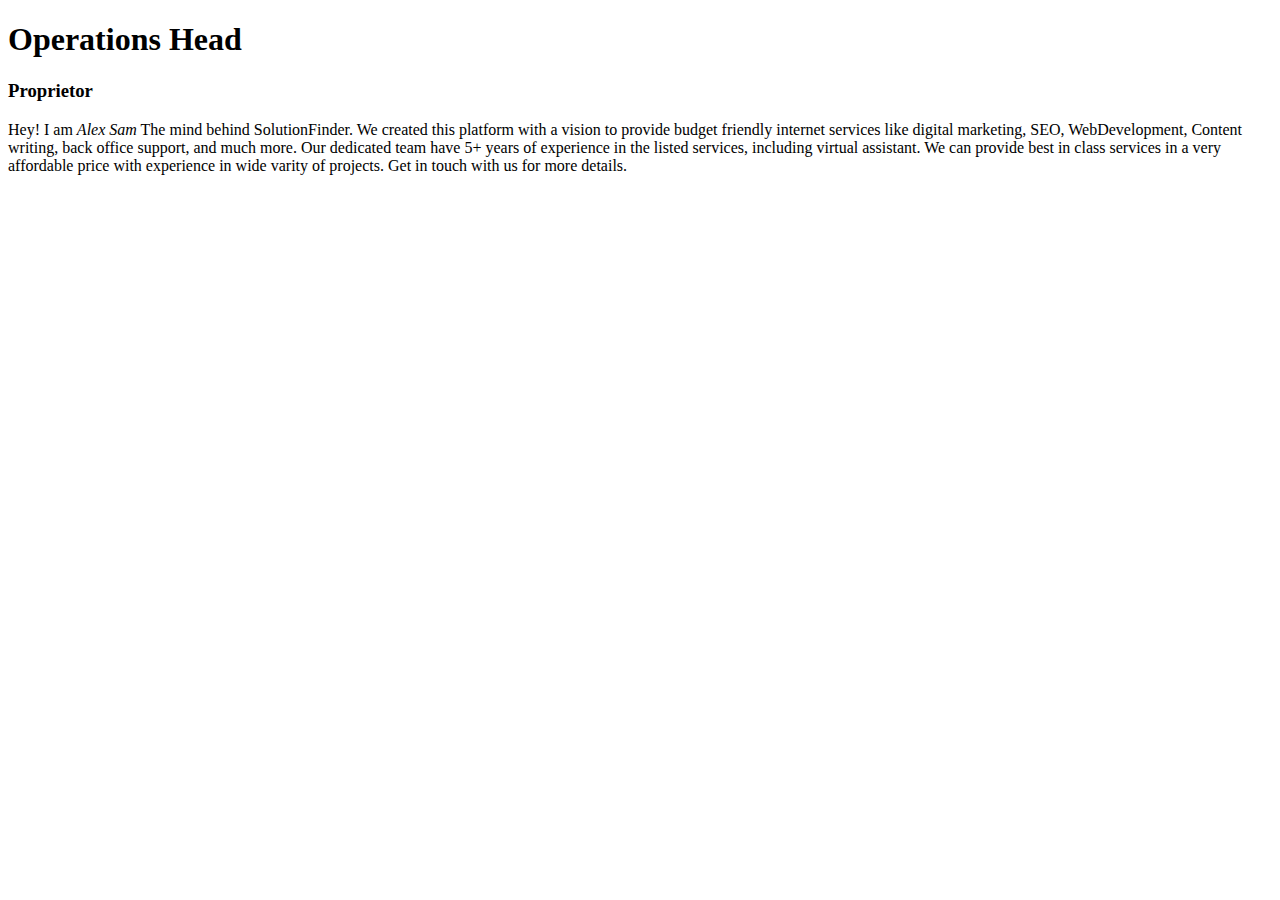
==== alex.html @ 8f5b893a "Add files via upload" ====
<!DOCTYPE html>

<head>
  <meta charset="utf-8">
  <title>Proprietor</title>
  <link rel="stylesheet" href="css/styles.css">
</head>

<body>

  <h1> Operations Head </h1>
  <h3>Proprietor</h3>
  <p> Hey! I am <em>Alex Sam</em> The mind behind SolutionFinder. We created this platform with a vision to provide budget
    friendly internet services like digital marketing, SEO, WebDevelopment, Content writing, back office support, and
    much more. Our dedicated team have 5+ years of experience in the listed services, including virtual assistant.
    We can provide best in class services in a very affordable price with experience in wide varity of projects.
    Get in touch with us for more details.

    <body>
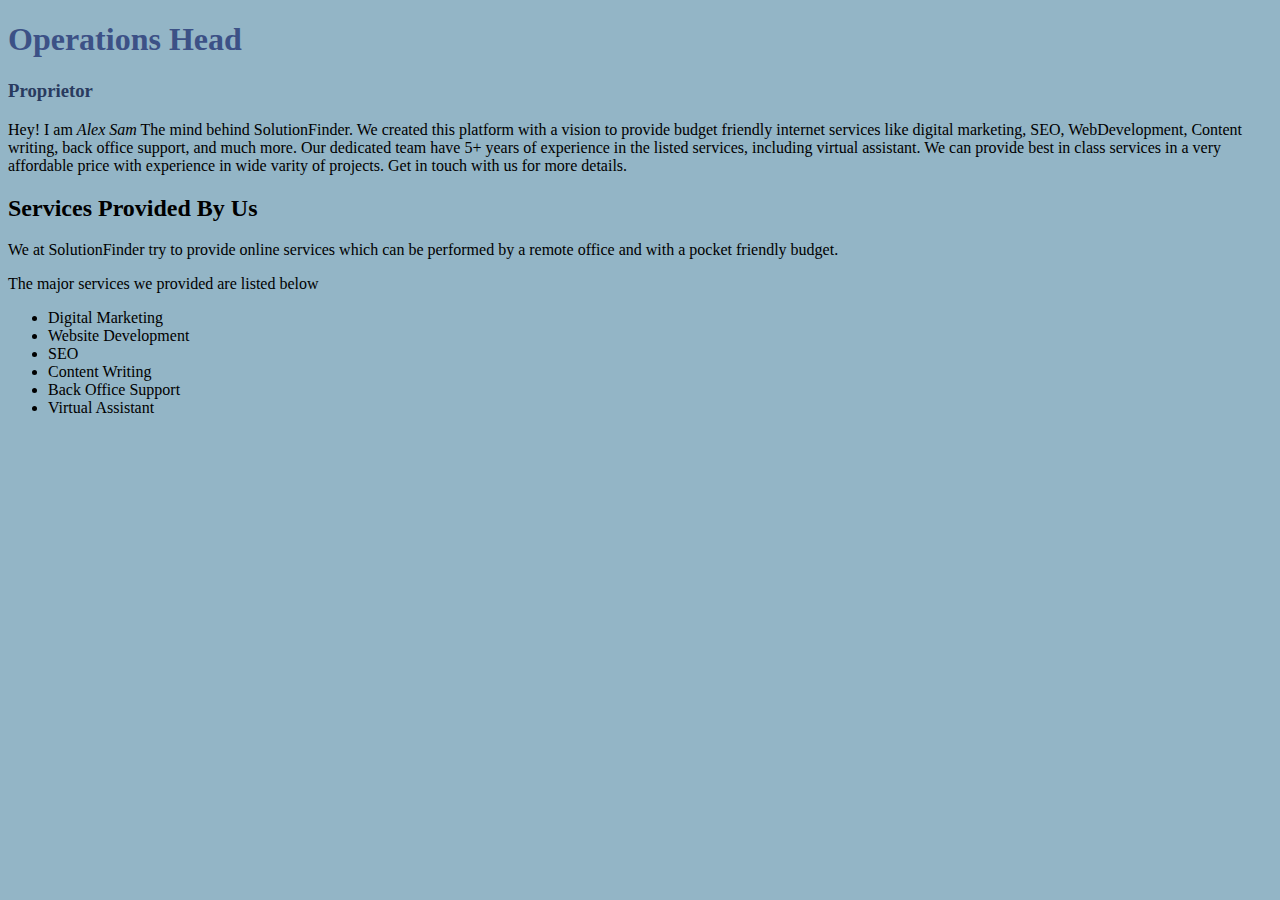
==== commit f8ad9c0e: "Add files via upload" ====
--- a/alex.html
+++ b/alex.html
@@ -14,6 +14,20 @@
     friendly internet services like digital marketing, SEO, WebDevelopment, Content writing, back office support, and
     much more. Our dedicated team have 5+ years of experience in the listed services, including virtual assistant.
     We can provide best in class services in a very affordable price with experience in wide varity of projects.
-    Get in touch with us for more details.
+    Get in touch with us for more details.</p>
+
+    <h2> Services Provided By Us </h2>
+    <p> We at SolutionFinder try to provide online services which can be performed by a remote office and with a
+      pocket friendly budget.</p>
+
+      <p>The major services we provided are listed below</p>
+      <ul>
+        <li>Digital Marketing</li>
+        <li>Website Development</li>
+        <li>SEO</li>
+        <li>Content Writing</li>
+        <li>Back Office Support</li>
+        <li>Virtual Assistant</li>
+      </ul>
 
     <body>
--- a/css/styles.css
+++ b/css/styles.css
@@ -0,0 +1,19 @@
+body {
+    background-color: #93B5C6;
+  }
+
+  hr {
+    border-style: hidden;
+    background-color: none;
+    border-top-style: dashed;
+    border-width: 5px;
+    width: 30%;
+  }
+
+  h1 {
+    color: #3C5186;
+  }
+
+  h3{
+    color: #293B5F
+  }
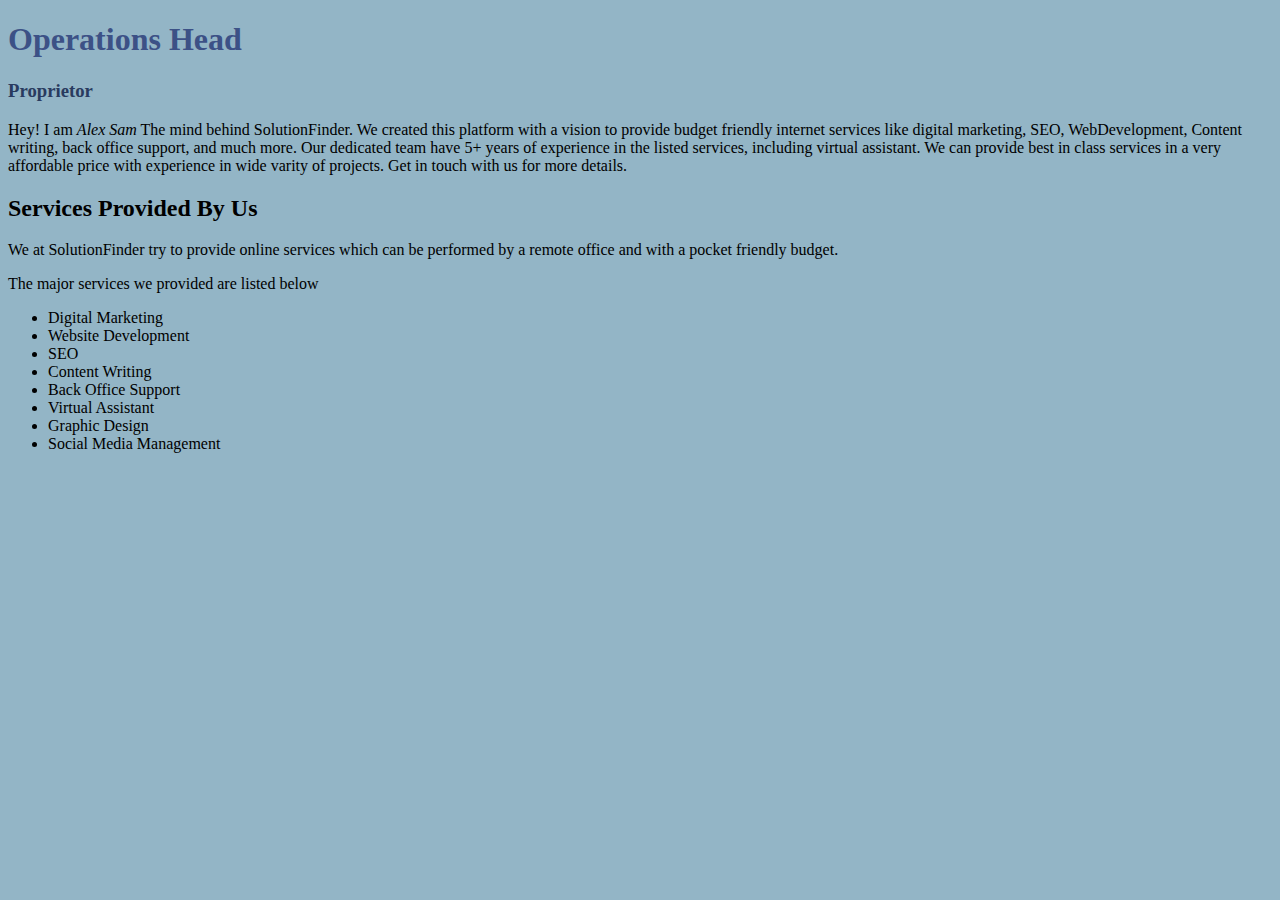
==== commit 736cce5b: "Add files via upload" ====
--- a/alex.html
+++ b/alex.html
@@ -28,6 +28,8 @@
         <li>Content Writing</li>
         <li>Back Office Support</li>
         <li>Virtual Assistant</li>
+        <li>Graphic Design</li>
+        <li>Social Media Management</li>
       </ul>
 
     <body>
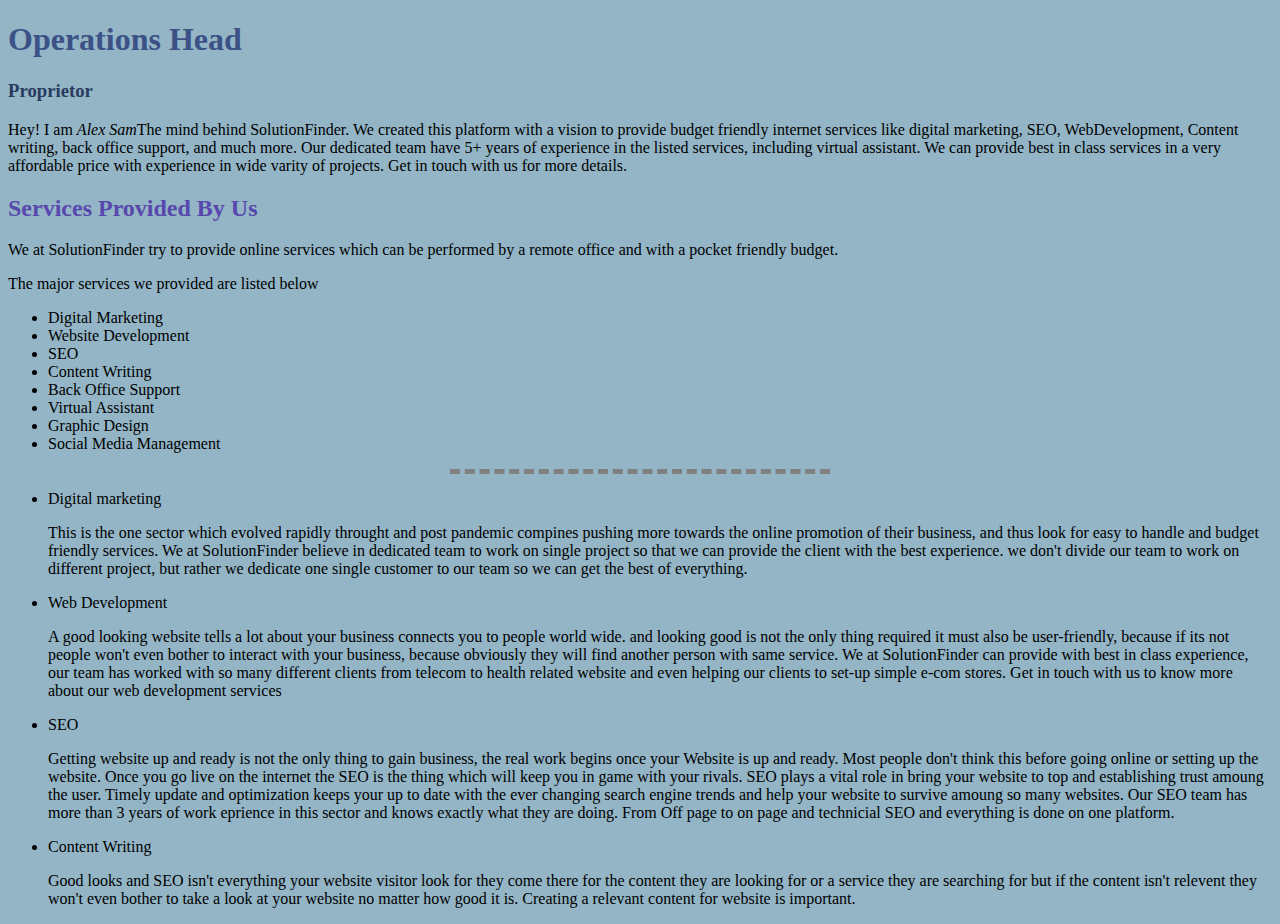
==== commit d8f2c843: "Add files via upload" ====
--- a/alex.html
+++ b/alex.html
@@ -10,26 +10,66 @@
 
   <h1> Operations Head </h1>
   <h3>Proprietor</h3>
-  <p> Hey! I am <em>Alex Sam</em> The mind behind SolutionFinder. We created this platform with a vision to provide budget
+  <p> Hey! I am <em>Alex Sam</em>The mind behind SolutionFinder. We created this platform with a vision to provide budget
     friendly internet services like digital marketing, SEO, WebDevelopment, Content writing, back office support, and
     much more. Our dedicated team have 5+ years of experience in the listed services, including virtual assistant.
     We can provide best in class services in a very affordable price with experience in wide varity of projects.
     Get in touch with us for more details.</p>
 
-    <h2> Services Provided By Us </h2>
-    <p> We at SolutionFinder try to provide online services which can be performed by a remote office and with a
-      pocket friendly budget.</p>
+  <h2> Services Provided By Us </h2>
+  <p> We at SolutionFinder try to provide online services which can be performed by a remote office and with a
+    pocket friendly budget.</p>
 
-      <p>The major services we provided are listed below</p>
-      <ul>
-        <li>Digital Marketing</li>
-        <li>Website Development</li>
-        <li>SEO</li>
-        <li>Content Writing</li>
-        <li>Back Office Support</li>
-        <li>Virtual Assistant</li>
-        <li>Graphic Design</li>
-        <li>Social Media Management</li>
-      </ul>
+  <p>The major services we provided are listed below</p>
+  <ul>
+    <li>Digital Marketing</li>
+    <li>Website Development</li>
+    <li>SEO</li>
+    <li>Content Writing</li>
+    <li>Back Office Support</li>
+    <li>Virtual Assistant</li>
+    <li>Graphic Design</li>
+    <li>Social Media Management</li>
+  </ul>
+  <hr>
+
+  <ul>
+    <li>Digital marketing</li>
+    <p>This is the one sector which evolved rapidly throught and post pandemic compines
+      pushing more towards the online promotion of their business, and thus look for easy to handle and budget
+      friendly services. We at SolutionFinder believe in dedicated team to work on single project so that
+      we can provide the client with the best experience. we don't divide our team to work on different project, but
+      rather we dedicate one single customer to our team so we can get the best of everything.
+    </p>
+  </ul>
+
+  <ul>
+    <li>Web Development</li>
+    <p>A good looking website tells a lot about your business connects you to people world wide. and looking
+      good is not the only thing required it must also be user-friendly, because if its not people won't even
+      bother to interact with your business, because obviously they will find another person with same service.
+      We at SolutionFinder can provide with best in class experience, our team has worked with so many different clients
+      from telecom to health related website and even helping our clients to set-up simple e-com stores. Get in touch with us
+      to know more about our web development services</p>
+  </ul>
+
+  <ul>
+    <li>SEO</li>
+    <p>Getting website up and ready is not the only thing to gain business, the real work begins once your Website
+      is up and ready. Most people don't think this before going online or setting up the website. Once you go
+      live on the internet the SEO is the thing which will keep you in game with your rivals. SEO plays a vital role
+      in bring your website to top and establishing trust amoung the user. Timely update and optimization keeps your
+      up to date with the ever changing search engine trends and help your website to survive amoung so many websites.
+      Our SEO team has more than 3 years of work eprience in this sector and knows exactly what they are doing. From Off page
+      to on page and technicial SEO and everything is done on one platform.</p>
+  </ul>
+
+  <ul>
+    <li>Content Writing</li>
+    <p>Good looks and SEO isn't everything your website visitor look for they come there for the content they are
+    looking for or a service they are searching for but if the content isn't relevent they won't even bother to
+  take a look at your website no matter how good it is. Creating a relevant content for website is important.
+</p>
+  </ul>
 
     <body>
--- a/css/styles.css
+++ b/css/styles.css
@@ -14,6 +14,10 @@
     color: #3C5186;
   }
 
+  h2 {
+    color: #5847AD;
+  }
+
   h3{
     color: #293B5F
   }
